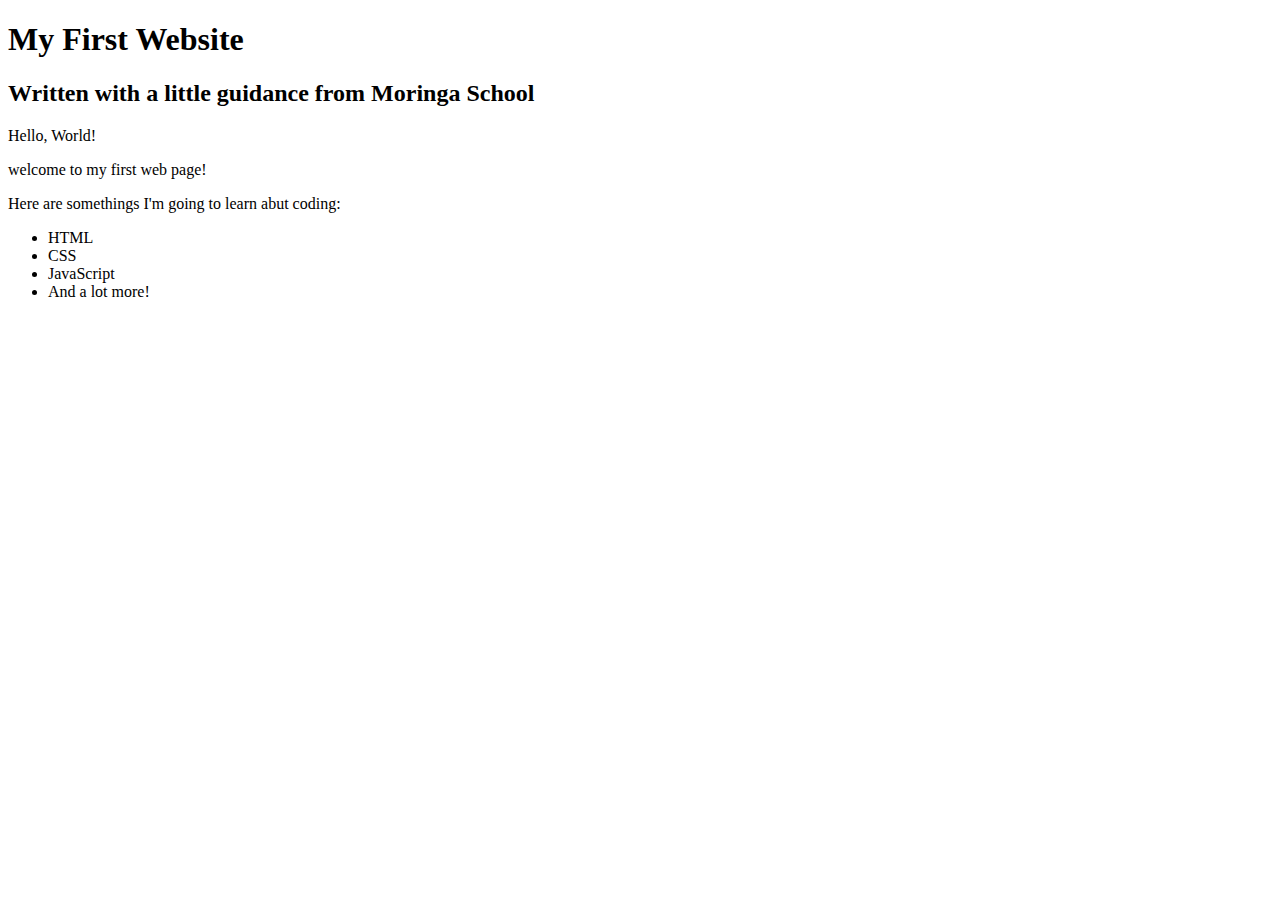
==== my-first-webpage.html @ d468c30e "added css file and applied styles to html" ====
<!DOCTYPE html>
<html lang="en" dir="ltr">
  <head>
    <meta charset="utf-8">
    <title>My first webpage!</title>
    <link rel="stylesheet" href="/css/styles.css" type="text/css">
  </head>
  <body>
    <h1>My First Website</h1>
    <h2>Written with a little guidance from Moringa School</h2>

    <p>Hello, World!</p>
    <p>welcome to my first web page!</p>

    <p>Here are somethings I'm going to  learn abut coding:</p>
    <ul>
      <li>HTML</li>
      <li>CSS</li>
      <li>JavaScript</li>
      <li>And a lot more!</li>
    </ul>
  </body>
</html>
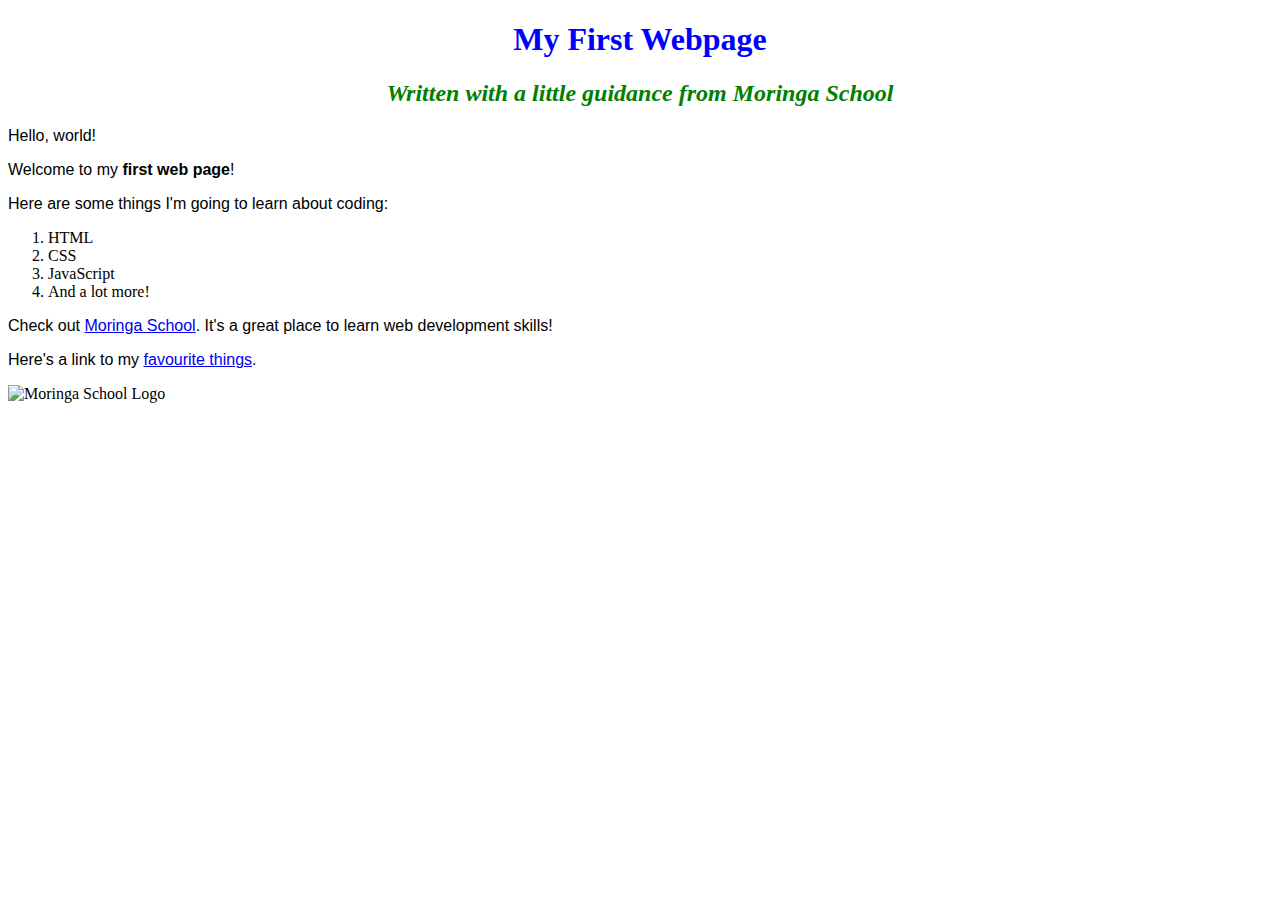
==== commit 6e3b09e0: "Added styles to text color, font sizes" ====
--- a/my-first-webpage.html
+++ b/my-first-webpage.html
@@ -2,22 +2,24 @@
 <html lang="en" dir="ltr">
   <head>
     <meta charset="utf-8">
-    <title>My first webpage!</title>
-    <link rel="stylesheet" href="/css/styles.css" type="text/css">
+    <title>Ron's First-Page</title>
+    <link rel="stylesheet" href="css/styles.css" type="text/css">
   </head>
   <body>
-    <h1>My First Website</h1>
-    <h2>Written with a little guidance from Moringa School</h2>
-
-    <p>Hello, World!</p>
-    <p>welcome to my first web page!</p>
-
-    <p>Here are somethings I'm going to  learn abut coding:</p>
-    <ul>
-      <li>HTML</li>
-      <li>CSS</li>
-      <li>JavaScript</li>
-      <li>And a lot more!</li>
-    </ul>
-  </body>
+    <h1>My First Webpage</h1>
+    <h2>Written with a little guidance from <em>Moringa School</em></h2>
+    <p>Hello, world!</p>
+    <p>Welcome to my <strong>first web page</strong>!</p>
+    <p>Here are some things I'm going to learn about coding:</p>
+      <ol>
+        <li>HTML</li>
+        <li>CSS</li>
+        <li>JavaScript</li>
+        <li>And a lot more!</li>
+      </ol>
+    <p>Check out <a href="https://moringaschool.com/">Moringa School</a>. It's a great place to learn web development skills!</p>
+    <p>Here's a link to my <a href="my-favorite-things.html">favourite things</a>.</p>
+    <img src="Images/moringa.png" alt="Moringa School Logo">
+  </body
+  >
 </html>
--- a/css/styles.css
+++ b/css/styles.css
@@ -0,0 +1,15 @@
+h1 {
+  color: blue;
+  text-align: center;
+}
+h2 {
+  color: green;
+  font-style: italic;
+  text-align: center;
+}
+p {
+  font-family: sans-serif;
+}
+ul {
+  line-height: 40px;
+}
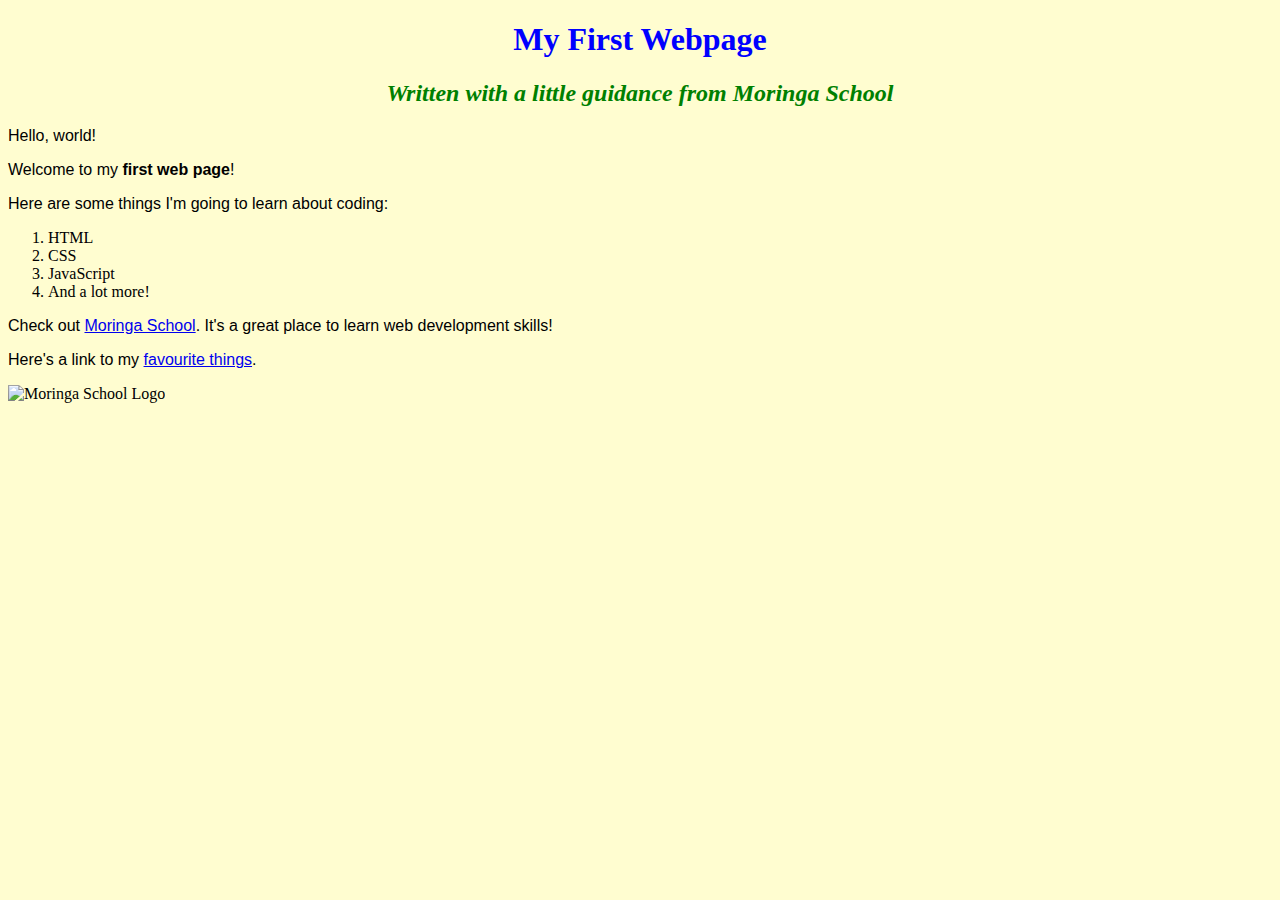
==== commit c35f7200: "Added another style sheet with background color" ====
--- a/my-first-webpage.html
+++ b/my-first-webpage.html
@@ -4,6 +4,7 @@
     <meta charset="utf-8">
     <title>Ron's First-Page</title>
     <link rel="stylesheet" href="css/styles.css" type="text/css">
+    <link rel="stylesheet" href="css/cstyles.css" type="text/css">
   </head>
   <body>
     <h1>My First Webpage</h1>
--- a/css/cstyles.css
+++ b/css/cstyles.css
@@ -0,0 +1,3 @@
+html{
+  background-color: #FFFDD0
+}
